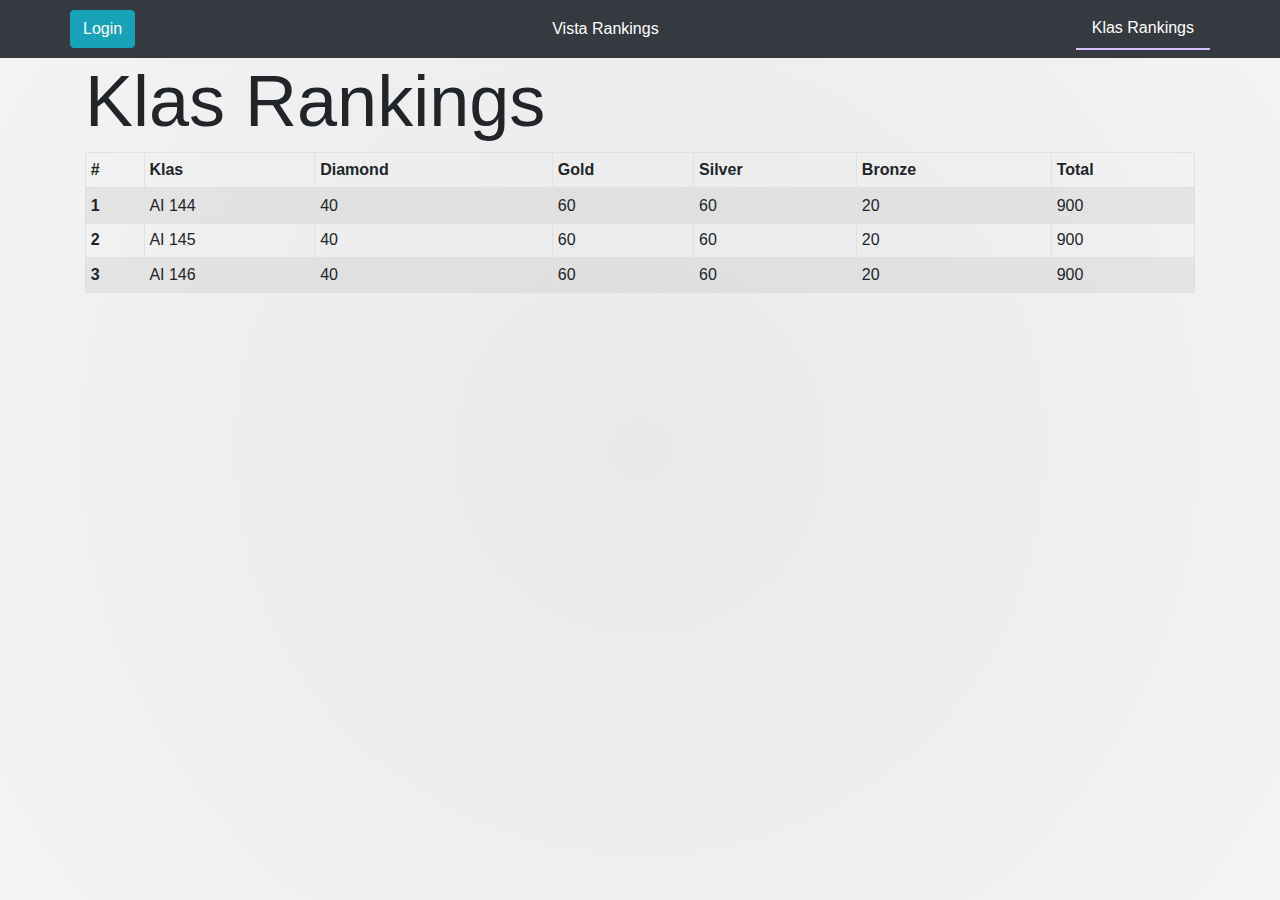
==== killme.html @ 0de81d6a "pushed files" ====
<!DOCTYPE html>
<html>
<head>
    <meta charset="utf-8">
    <meta name="viewport" content="width=device-width, initial-scale=1.0, shrink-to-fit=no">
    <title>Rankings</title>
    <link rel="shotcut icon" href="./favicon.ico">
    <link rel="stylesheet" href="./css/bootstrap.css">
    <link rel="stylesheet" href="./css/style.css">
</head>
<body>
    <nav class="navbar navbar-expand navbar-light bg-dark sticky-top"> <!--Start navbar-->
        <div class="container"> <!--Start container-->
            <button id="menu-toggle" class="btn btn-info">Login</button> <!--Login button-->
            <a class="nav-link" href="index.html" style="color: #ffffff;">Vista Rankings</a> <!--Home button-->
            <a class="nav-link" href="#" style="color: #ffffff; border-bottom: 2px solid #d8c0fd;">Klas Rankings</a> <!--Klas rankings button-->
        </div> <!--End container-->
    </nav> <!--End navbar-->
    <div id="wrapper"> <!--Start wrapper-->
        <div id="sidebar-wrapper"> <!--Start sidebar wrapper-->
            <div class="container"> <!--Start container-->
                <ul class="sidebar-nav">
                    <li>
                        <div class="form-group"> <!--Start from-group-->
                            <label for="exampleInputEmail1">Email address</label>
                            <input type="email" class="form-control" id="exampleInputEmail1"
                                aria-describedby="emailHelp" placeholder="Enter email">
                        </div> <!--End from-group-->
                    </li>
                    <li>
                        <div class="form-group"> <!--Start from-group-->
                            <label for="exampleInputPassword1">Password</label>
                            <input type="password" class="form-control" id="exampleInputPassword1"
                                placeholder="Password">
                        </div> <!--End from-group-->
                    </li>
                    <li>
                        <div class="form-group form-check"> <!--Start from-group-->
                            <input type="checkbox" class="form-check-input" id="exampleCheck1">
                            <label class="form-check-label" for="exampleCheck1">Stay signed in</label>
                        </div> <!--End from-group-->
                    </li>
                    <li>
                        <button type="submit" class="btn btn-primary">Login</button>
                    </li>
                </ul> <!--End sidebar-->
            </div> <!--End container-->
        </div> <!--End sidebar wrapper-->
        <div class="container"> <!--Start container-->
            <h1 class="display-3">Klas Rankings</h1>
            <table id="sex" class="table table-striped table-bordered table-sm">
                <thead>
                    <tr>
                        <th scope="col">#</th>
                        <th scope="col">Klas</th>
                        <th scope="col">Diamond</th>
                        <th scope="col">Gold</th>
                        <th scope="col">Silver</th>
                        <th scope="col">Bronze</th>
                        <th scope="col">Total</th>
                    </tr>
                </thead>
                <tbody id="tableBody">
                </tbody>
            </table>
            <br>
        </div>
    </div>
    <script src="./js/jquery.js"></script>
    <script src="./js/popper.js"></script>
    <script src="./js/bootstrap.js"></script>
    <script src="./js/depressie2.js"></script>
    <script src="./js/depressie.js"></script>
    <script src="./js/sidebar.js"></script>
</body>
</html>
---- css/style.css ----
* {
    margin: 0;
  }
  
  html, body {
    width: 100%;
    height: 100%;
  }
  
  body {
    background-image: radial-gradient(circle, #e9e9e9, #ececec, #eeeeee, #f1f1f1, #f4f4f4);
  }
  
  
  #sidebar-wrapper{
    z-index:1;
    position: absolute;
    width:0;
    height:100%;
    overflow-y:hidden;
    background: #513580;
    color: #d8c0fd;
    opacity:0.9;
      transition:all .5s;
      display:flex;
      align-items:center;
  }
  
  /* Main Content */
  #page-content-wrapper{
    width: 100%;	
    position: absolute;
    padding:15px;
      transition:all .5s;
  }
  
  #menu-toggle{
      transition:all .3s;
  }
  /* Change the width of the sidebar to display it*/
  #wrapper.menuDisplayed #sidebar-wrapper{
    width:250px;
  }
  
  #wrapper.menuDisplayed #page-content-wrapper{
    padding-left:250px;
  }
  
  /* Sidebar styling */
  .sidebar-nav{
    padding:0;
    list-style:none; 
      transition:all .5s;
      width:100%;
      text-align:left;
  }
  
  .sidebar-nav li{
    line-height:40px;  
      width:100%;
      transition:all .3s;
      padding:10px;
  }
  
  .sidebar-nav li a {
    display:block;
    text-decoration:none;
    color:#ddd;
  }
  
  .sidebar-nav li:hover{
    background:#522a92;
  }
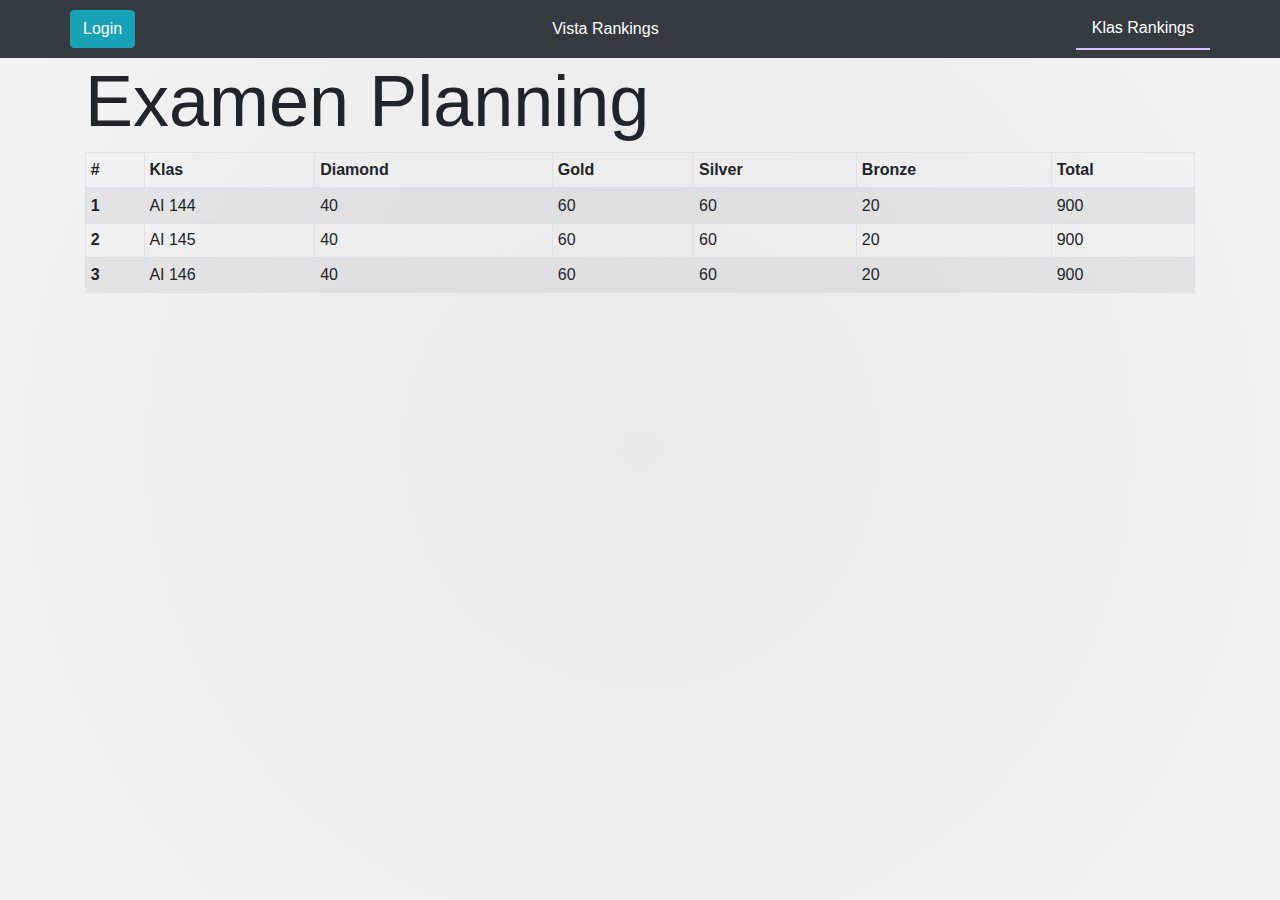
==== commit 3615d706: "Edited files" ====
--- a/killme.html
+++ b/killme.html
@@ -3,7 +3,7 @@
 <head>
     <meta charset="utf-8">
     <meta name="viewport" content="width=device-width, initial-scale=1.0, shrink-to-fit=no">
-    <title>Rankings</title>
+    <title>Examen Planner</title>
     <link rel="shotcut icon" href="./favicon.ico">
     <link rel="stylesheet" href="./css/bootstrap.css">
     <link rel="stylesheet" href="./css/style.css">
@@ -37,7 +37,7 @@
                     <li>
                         <div class="form-group form-check"> <!--Start from-group-->
                             <input type="checkbox" class="form-check-input" id="exampleCheck1">
-                            <label class="form-check-label" for="exampleCheck1">Stay signed in</label>
+                            <label class="form-check-label" for="exampleCheck1">Blijf ingelogd</label>
                         </div> <!--End from-group-->
                     </li>
                     <li>
@@ -47,7 +47,7 @@
             </div> <!--End container-->
         </div> <!--End sidebar wrapper-->
         <div class="container"> <!--Start container-->
-            <h1 class="display-3">Klas Rankings</h1>
+            <h1 class="display-3">Examen Planning</h1>
             <table id="sex" class="table table-striped table-bordered table-sm">
                 <thead>
                     <tr>
